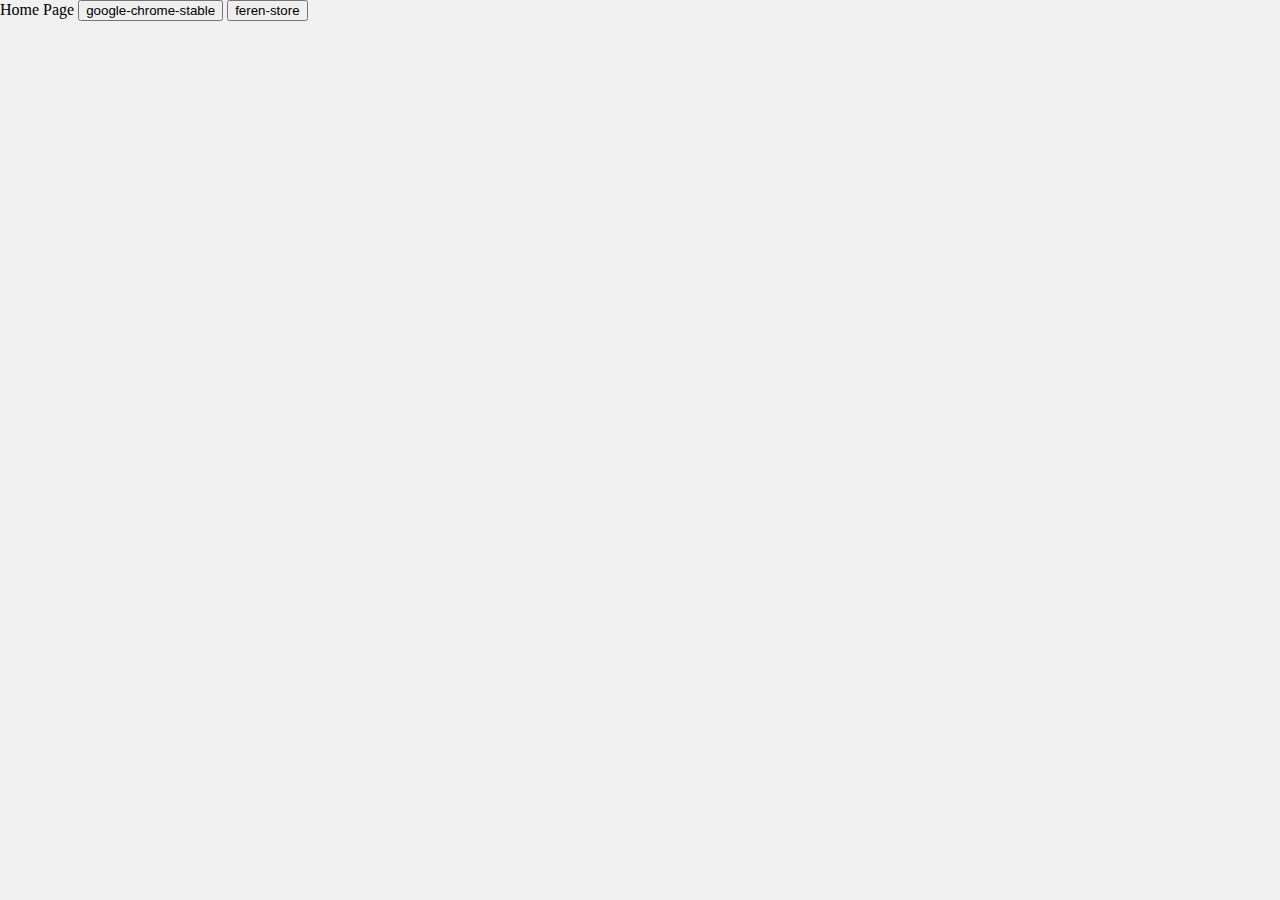
==== usr/share/feren-store-new/home.html @ 61c72f8e "Now supports colour schemes" ====
<!DOCTYPE html>
<html lang="en">

<head>
    <meta http-equiv="Content-Type" content="text/html; charset=UTF-8">
    <link rel="stylesheet" href="css/website.css" type="text/css">
</head>

<body>
Home Page
<input type="button" onclick="location.href='packagepage.html?package=google-chrome-stable';" value="google-chrome-stable" />
<input type="button" onclick="location.href='packagepage.html?package=feren-store';" value="feren-store" />

    <script src="js/jquery-2.1.4.js"></script>
</body>

</html>
---- usr/share/feren-store-new/css/website.css ----
/* The software will change these on page load */
:root {
    --bg: #F1F1F1;
    --text: #000000;
    --selected_bg: #006AFF;
    --selected_text: #FFFFFF;
    --button_bg: linear-gradient(to bottom, #EEEEEE, #EEEEEE);
}

html, body {
  margin: 0;
  padding: 0;
  height: 100%;
  color: var(--text);
  /* Behave more like an application by
   * preventing text highlighting / dragging. */
  -webkit-user-select: none;
  cursor: default;
}

body {
    background-color: var(--bg);
}
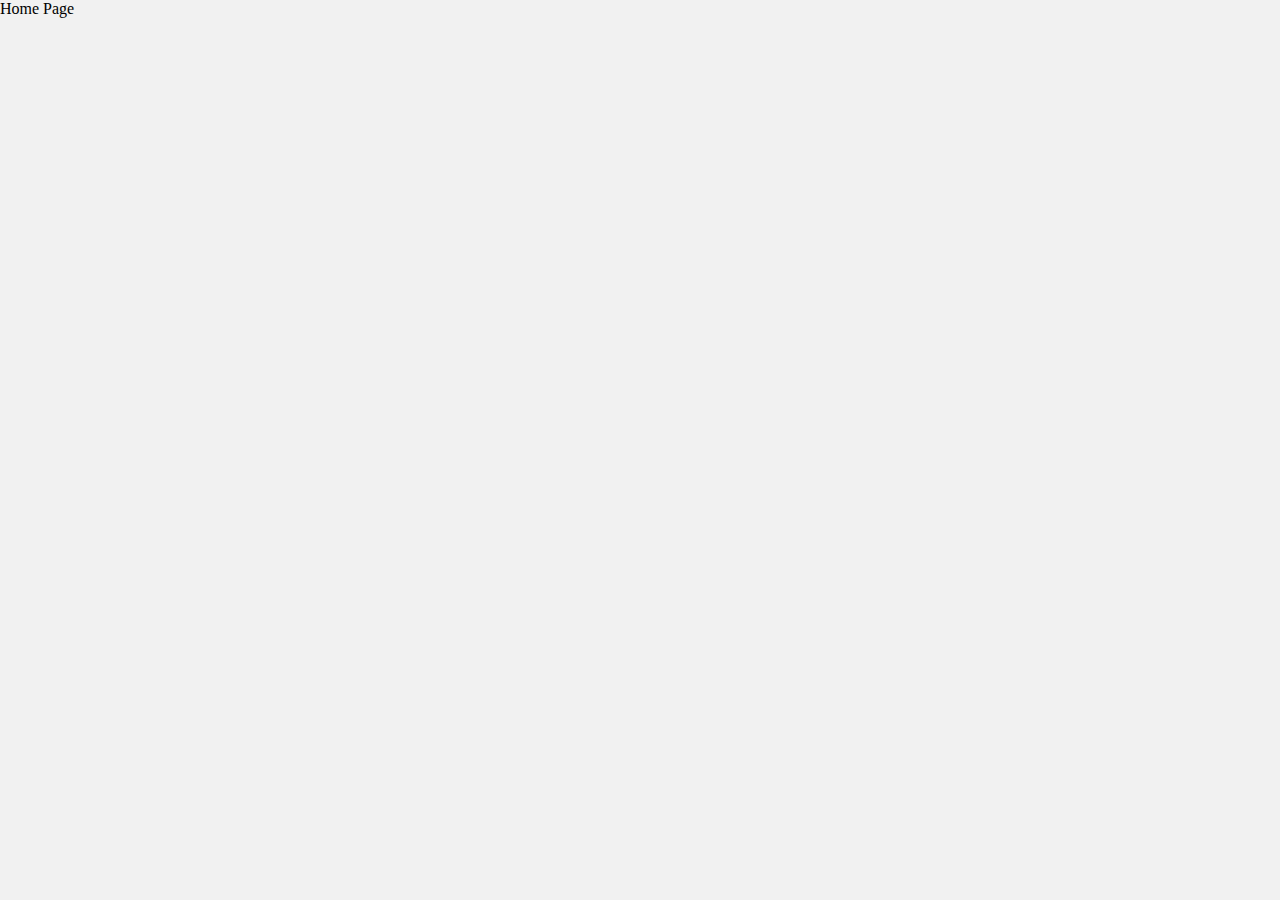
==== commit f0f44fe3: "More work, and so on... and proper package redirection" ====
--- a/usr/share/feren-store-new/home.html
+++ b/usr/share/feren-store-new/home.html
@@ -4,12 +4,11 @@
 <head>
     <meta http-equiv="Content-Type" content="text/html; charset=UTF-8">
     <link rel="stylesheet" href="css/website.css" type="text/css">
+    <script src="js/loaddata.js"></script>
 </head>
 
 <body>
 Home Page
-<input type="button" onclick="location.href='packagepage.html?package=google-chrome-stable';" value="google-chrome-stable" />
-<input type="button" onclick="location.href='packagepage.html?package=feren-store';" value="feren-store" />
 
     <script src="js/jquery-2.1.4.js"></script>
 </body>
